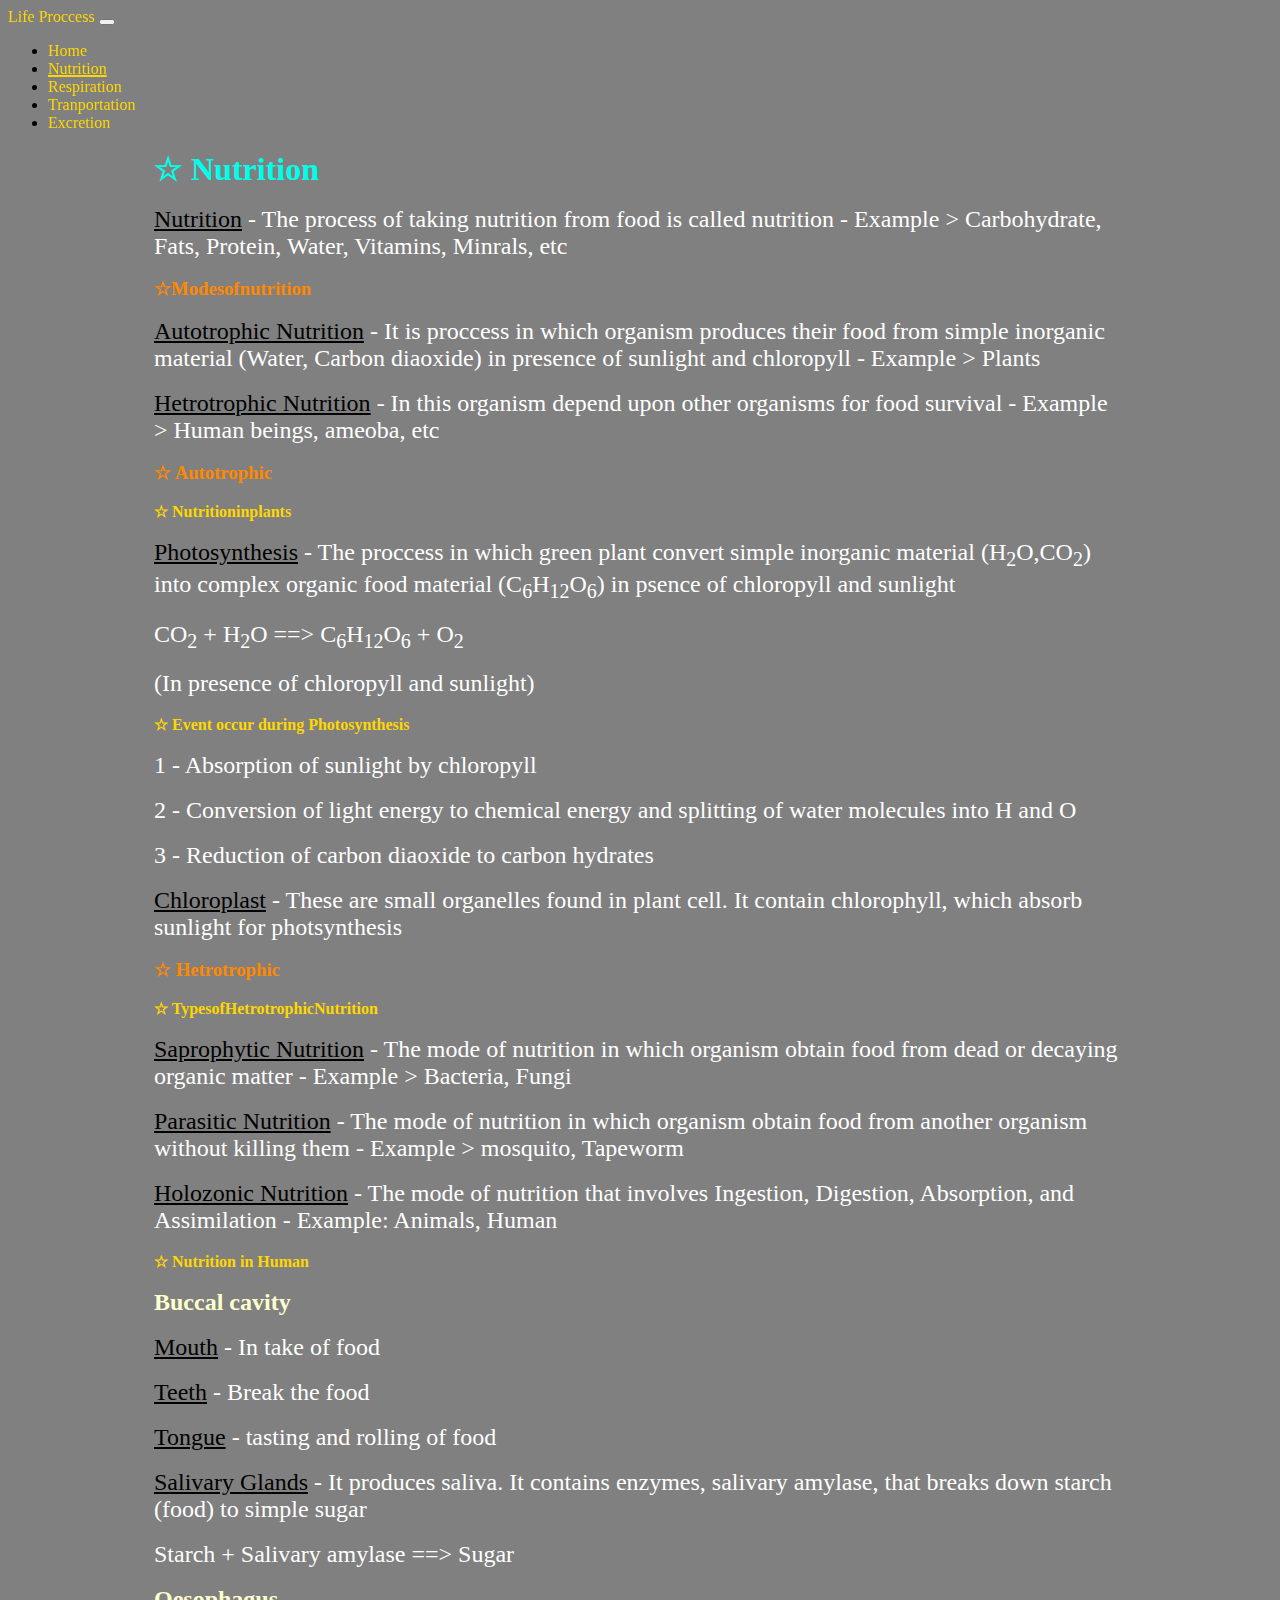
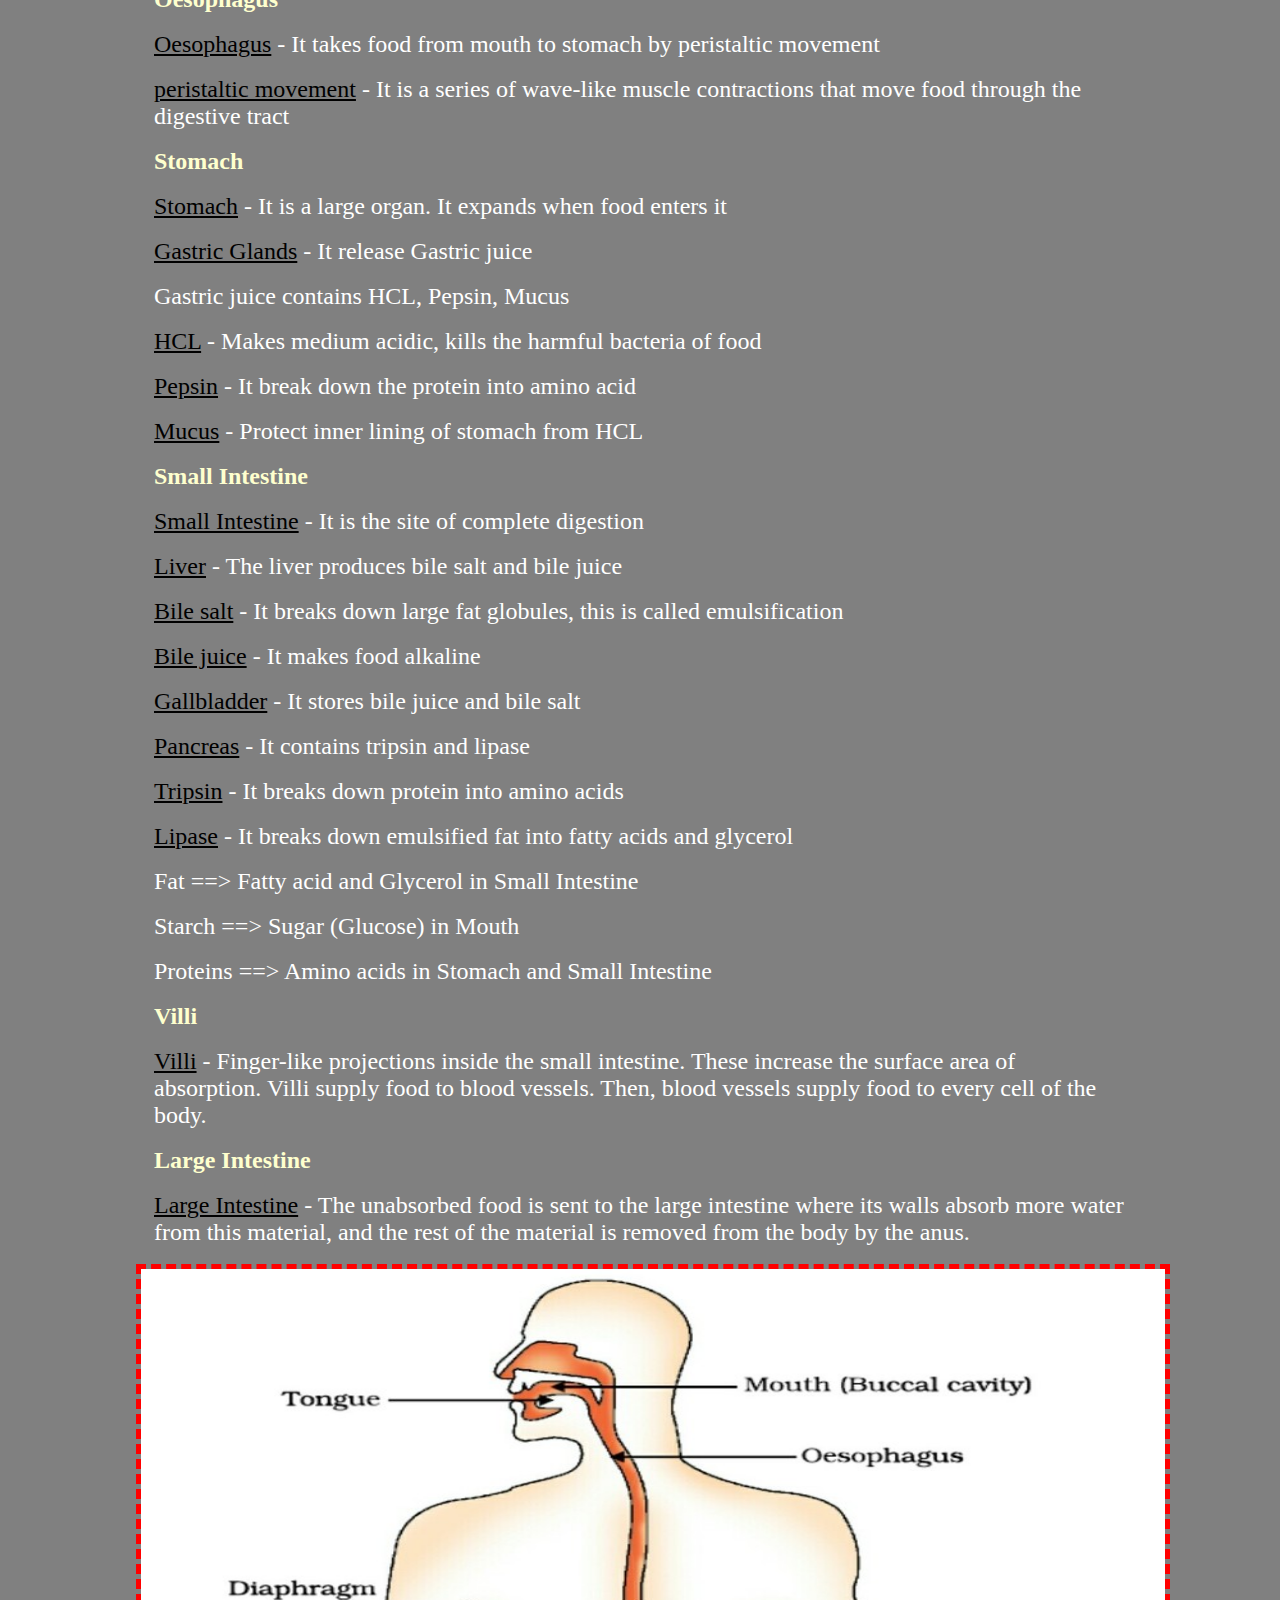
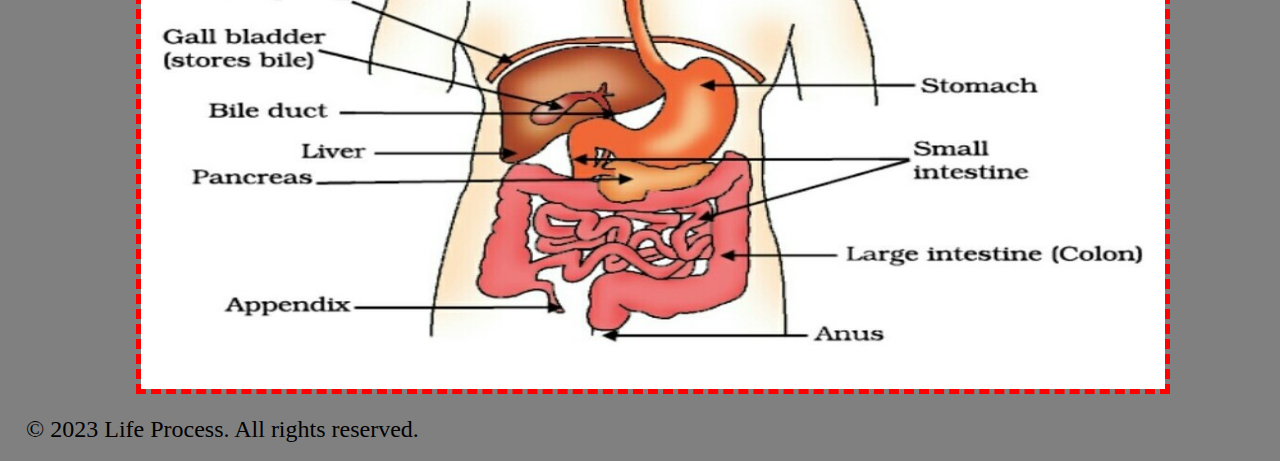
==== Nutrition.html @ 253606ab "Add files via upload" ====
<!DOCTYPE html>
<html lang="en">

<head>
    <meta charset="UTF-8">
    <meta http-equiv="X-UA-Compatible" content="IE=edge">
    <meta name="viewport" content="width=device-width,initial-scale=1.0">
    <link href="https://cdn.jsdelivr.net/npm/bootstrap@5.3.0/dist/css/bootstrap.min.css" rel="stylesheet"
        integrity="sha384-9ndCyUaIbzAi2FUVXJi0CjmCapSmO7SnpJef0486qhLnuZ2cdeRhO02iuK6FUUVM" crossorigin="anonymous">
    <link rel="stylesheet" href="css/style.css">
    <link rel="icon" href="img/favicon.ico">
    <title>LifeProccess</title>
</head>

<body>

    <!--navbar-->

    <div class="nav~" style="position:sticky; top:0; z-index:5;">
        <nav class="navbar navbar-expand-lg bg-dark navbar-dark">
            <div class="container-fluid">
                <a class="navbar-brand" href="index.html">Life Proccess</a>
                <button class="navbar-toggler" type="button" data-bs-toggle="collapse"
                    data-bs-target="#navbarSupportedContent" aria-controls="navbarSupportedContent"
                    aria-expanded="false" aria-label="Toggle navigation">
                    <span class="navbar-toggler-icon"></span>
                </button>
                <div class="collapse navbar-collapse" id="navbarSupportedContent">
                    <ul class="navbar-nav me-auto mb-2mb-lg-0">
                        <li class="nav-item">
                            <a class="nav-link active Home" aria-current="page" href="index.html">Home</a>
                        </li>
                        <li class="nav-item">
                            <a class="nav-link active Nutrition current" aria-current="page" href="Nutrition.html">Nutrition</a>
                        </li>
                        <li class="nav-item">
                            <a class="nav-link active Respiration" aria-current="page"
                                href="Repiration.html">Respiration</a>
                        </li>
                        <li class="nav-item">
                            <a class="nav-link active Tranportation" aria-current="page"
                                href="Transportation.html">Tranportation</a>
                        </li>
                        <li class="nav-item">
                            <a class="nav-link active Excretion" aria-current="page" href="Excretion.html">Excretion</a>
                        </li>
                    </ul>
                </div>
            </div>
        </nav>
    </div>

    <!--Info-->

    <div class="info">

        <h1>☆ Nutrition</h1>

        <p><u>Nutrition</u> - The process of taking nutrition from food is called nutrition - Example >
            Carbohydrate, Fats, Protein, Water, Vitamins, Minrals, etc</p>

        <h3>☆Modesofnutrition</h3>

        <p><u>Autotrophic Nutrition</u> - It is proccess in which organism produces their food from simple inorganic
            material
            (Water, Carbon diaoxide) in presence of sunlight and chloropyll - Example > Plants</p>

        <p><u>Hetrotrophic Nutrition</u> - In this organism depend upon other organisms for food survival - Example >
            Human
            beings, ameoba, etc</p>

        <h3>☆ Autotrophic</h3>

        <h4>☆ Nutritioninplants</h4>

        <p><u>Photosynthesis</u> - The proccess in which green plant convert simple inorganic material
            (H<sub>2</sub>O,CO<sub>2</sub>) into complex organic food material
            (C<sub>6</sub>H<sub>12</sub>O<sub>6</sub>) in
            psence of chloropyll and sunlight</p>

        <p>CO<sub>2</sub> + H<sub>2</sub>O ==> C<sub>6</sub>H<sub>12</sub>O<sub>6</sub> + O<sub>2</sub></p>

        <p>(In presence of chloropyll and sunlight)</p>

        <h4>☆ Event occur during Photosynthesis</h4>

        <p>1 - Absorption of sunlight by chloropyll</p>

        <p>2 - Conversion of light energy to chemical energy and splitting of water molecules into H and O</p>

        <p>3 - Reduction of carbon diaoxide to carbon hydrates</p>

        <p><u>Chloroplast</u> - These are small organelles found in plant cell. It contain chlorophyll, which absorb
            sunlight for photsynthesis</p>


        <h3>☆ Hetrotrophic</h3>

        <h4>☆ TypesofHetrotrophicNutrition</h4>

        <p><u>Saprophytic Nutrition</u> - The mode of nutrition in which organism obtain food from dead or decaying
            organic matter - Example > Bacteria, Fungi</p>

        <p><u>Parasitic Nutrition</u> - The mode of nutrition in which organism obtain food from another organism without
            killing them - Example > mosquito, Tapeworm</p>

        <p><u>Holozonic Nutrition</u> - The mode of nutrition that involves Ingestion, Digestion, Absorption, and
            Assimilation - Example: Animals, Human</p>

        <h4>☆ Nutrition in Human</h4>
        <p><b>Buccal cavity</b></p>
        <p><u>Mouth</u> - In take of food</p>
        <p><u>Teeth</u> - Break the food</p>
        <p><u>Tongue</u> - tasting and rolling of food</p>
        <p><u>Salivary Glands</u> - It produces saliva. It contains enzymes, salivary amylase, that breaks down starch
            (food) to simple sugar</p>
        <p>Starch + Salivary amylase ==> Sugar</p>

        <p><b>Oesophagus</b></p>
        <p><u>Oesophagus</u> - It takes food from mouth to stomach by peristaltic movement</p>
        <p><u>peristaltic movement</u> - It is a series of wave-like muscle contractions that move food through the digestive tract</p>

        <p><b>Stomach</b></p>
        <p><u>Stomach</u> - It is a large organ. It expands when food enters it</p>
        <p><u>Gastric Glands</u> - It release Gastric juice</p>
        <p>Gastric juice contains HCL, Pepsin, Mucus</p>
        <p><u>HCL</u> - Makes medium acidic, kills the harmful bacteria of food</p>
        <p><u>Pepsin</u> - It break down the protein into amino acid</p>
        <p><u>Mucus</u> - Protect inner lining of stomach from HCL</p>

        <p><b>Small Intestine</b></p>
        <p><u>Small Intestine</u> - It is the site of complete digestion</p>
        <p><u>Liver</u> - The liver produces bile salt and bile juice</p>
        <p><u>Bile salt</u> - It breaks down large fat globules, this is called emulsification</p>
        <p><u>Bile juice</u> - It makes food alkaline</p>
        <p><u>Gallbladder</u> - It stores bile juice and bile salt</p>
        <p><u>Pancreas</u> - It contains tripsin and lipase</p>
        <p><u>Tripsin</u> - It breaks down protein into amino acids</p>
        <p><u>Lipase</u> - It breaks down emulsified fat into fatty acids and glycerol</p>
        <p>Fat ==> Fatty acid and Glycerol in Small Intestine</p>
        <p>Starch ==> Sugar (Glucose) in Mouth</p>
        <p>Proteins ==> Amino acids in Stomach and Small Intestine</p>
        <p><b>Villi</b></p>
        <p><u>Villi</u> - Finger-like projections inside the small intestine. These increase the surface area of
            absorption. Villi supply food to blood vessels. Then, blood vessels supply food to every cell of the body.
        </p>
        <p><b>Large Intestine</b></p>
        <p><u>Large Intestine</u> - The unabsorbed food is sent to the large intestine where its walls absorb more water
            from this material, and the rest of the material is removed from the body by the anus.</p>

        <img src="img/digestive_system.jpg" alt="Image Didn't load😟">
    </div>

    <!--Footer-->

    <footer class="bg-dark text-white text-center p-2">
        <p>&copy; 2023 Life Process. All rights reserved.</p>
    </footer>

    <!--JavaScript-->
    <div>
        <script src="https://cdn.jsdelivr.net/npm/@popperjs/core@2.11.8/dist/umd/popper.min.js"
            integrity="sha384-I7E8VVD/ismYTF4hNIPjVp/Zjvgyol6VFvRkX/vR+Vc4jQkC+hVqc2pM8ODewa9r" crossorigin="anonymous">
            </script>
        <script src="https://cdn.jsdelivr.net/npm/bootstrap@5.3.0/dist/js/bootstrap.min.js"
            integrity="sha384-fbbOQedDUMZZ5KreZpsbe1LCZPVmfTnH7ois6mU1QK+m14rQ1l2bGBq41eYeM/fS" crossorigin="anonymous">
            </script>
    </div>

</body>

</html>
---- css/style.css ----
body {
    background-color: gray;
}

img {
    border: 5px red dashed;
    width: 80vw;
    height: 80vh;
}

a {
    text-decoration: none;
    color: gold;
}

::-webkit-scrollbar {
    width: 12px;
}

::-webkit-scrollbar-track-piece {
    background-color: rgb(93, 167, 167);
}

::-webkit-scrollbar-thumb {
    background-color: rgb(255, 255, 255);
    border-radius: 10px;
    transition: all5sease-in-out1s;
}

::-webkit-scrollbar-thumb:hover {
    background-color: rgb(137, 182, 91);
}

::-webkit-progress-bar {
    background-color: red;
    height: 10px;
    width: 100vw;
}

.imp {
    width: 85vw;
}

.info {
    color: rgb(255, 255, 255);
    text-align: left;
    margin: 0 10vw 2vh 10vw;
}

b {
    color: rgb(254, 255, 206);
}

u {
    color: rgb(0, 0, 0);
}

p {
    font-size: x-large;
    margin: 2vh;
}

.current {
    text-decoration: underline gold 2px;
}

h1 {
    color: rgb(0, 255, 234);
    margin: 2vh;
}

h2 {
    color: gold;
    margin: 2vh;
}

h3 {
    color: rgb(255, 136, 0);
    margin: 2vh;
}

h4 {
    color: gold;
    margin: 2vh;
}
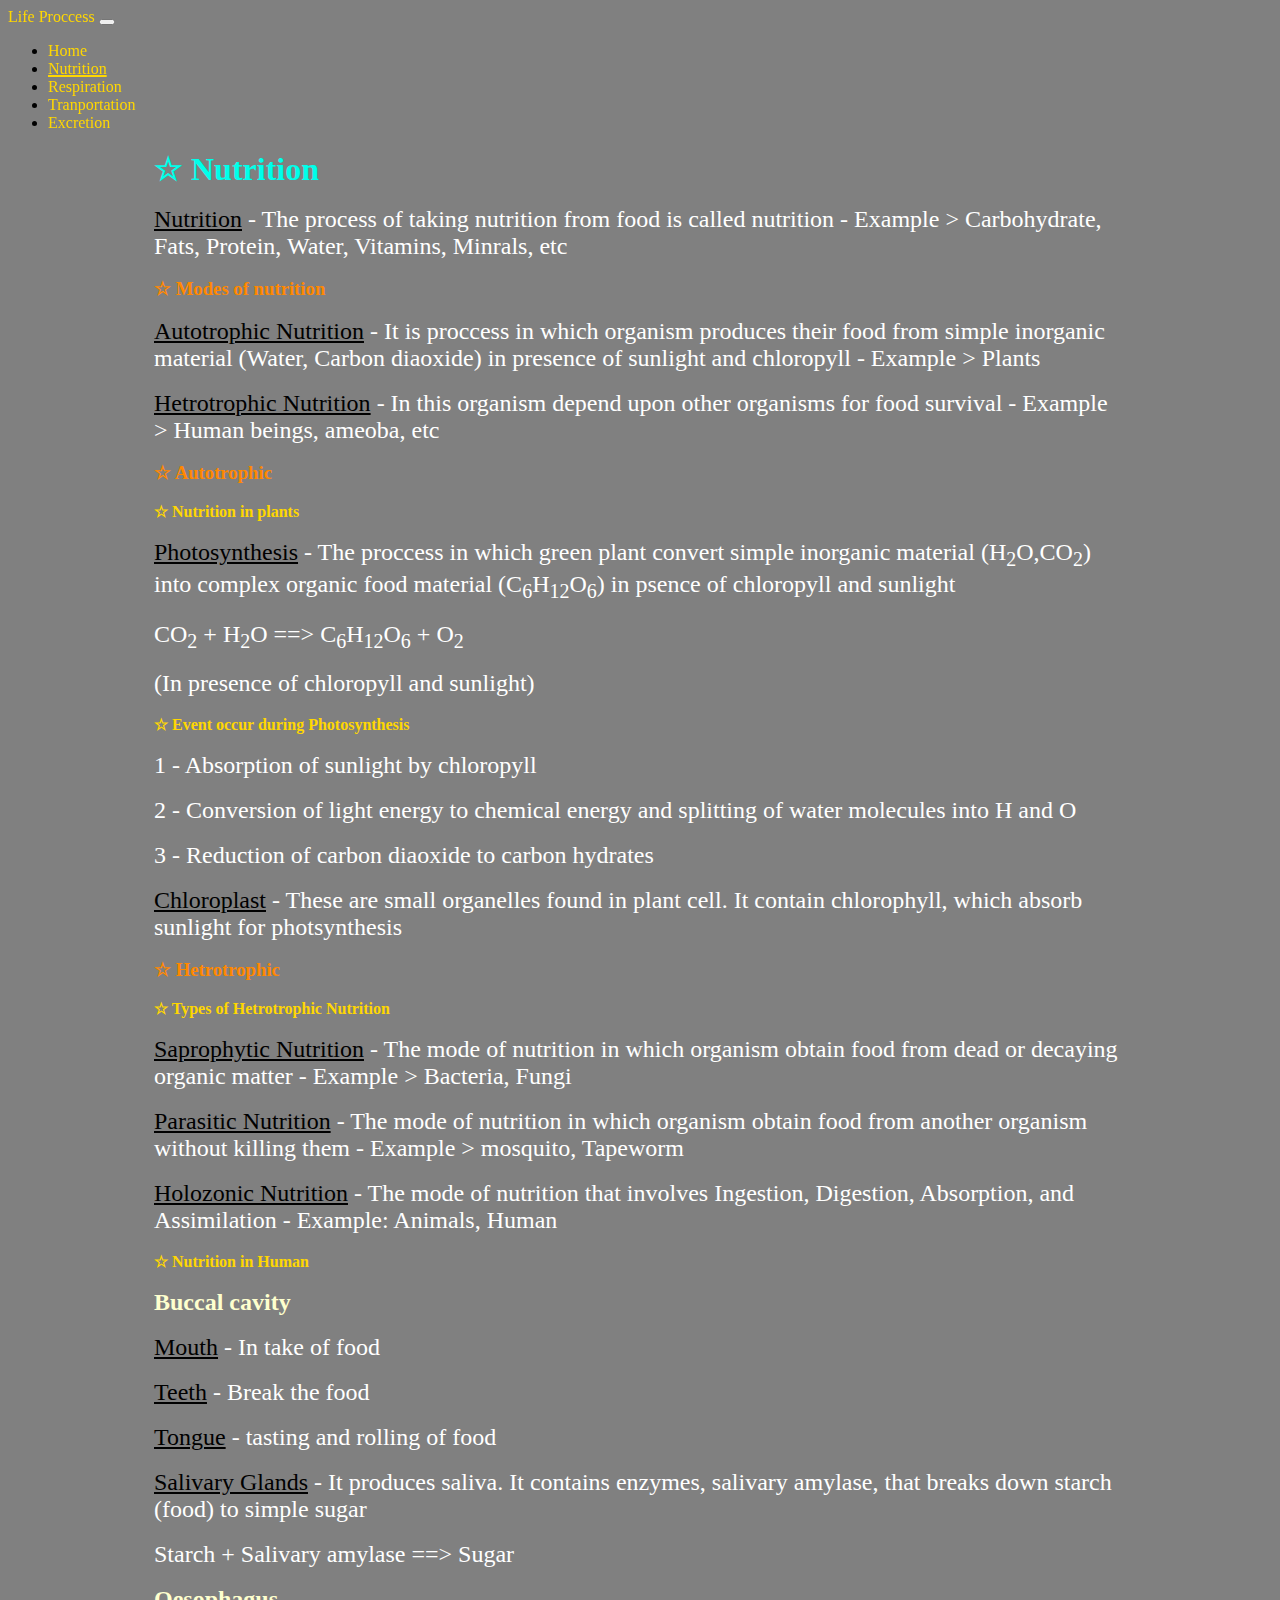
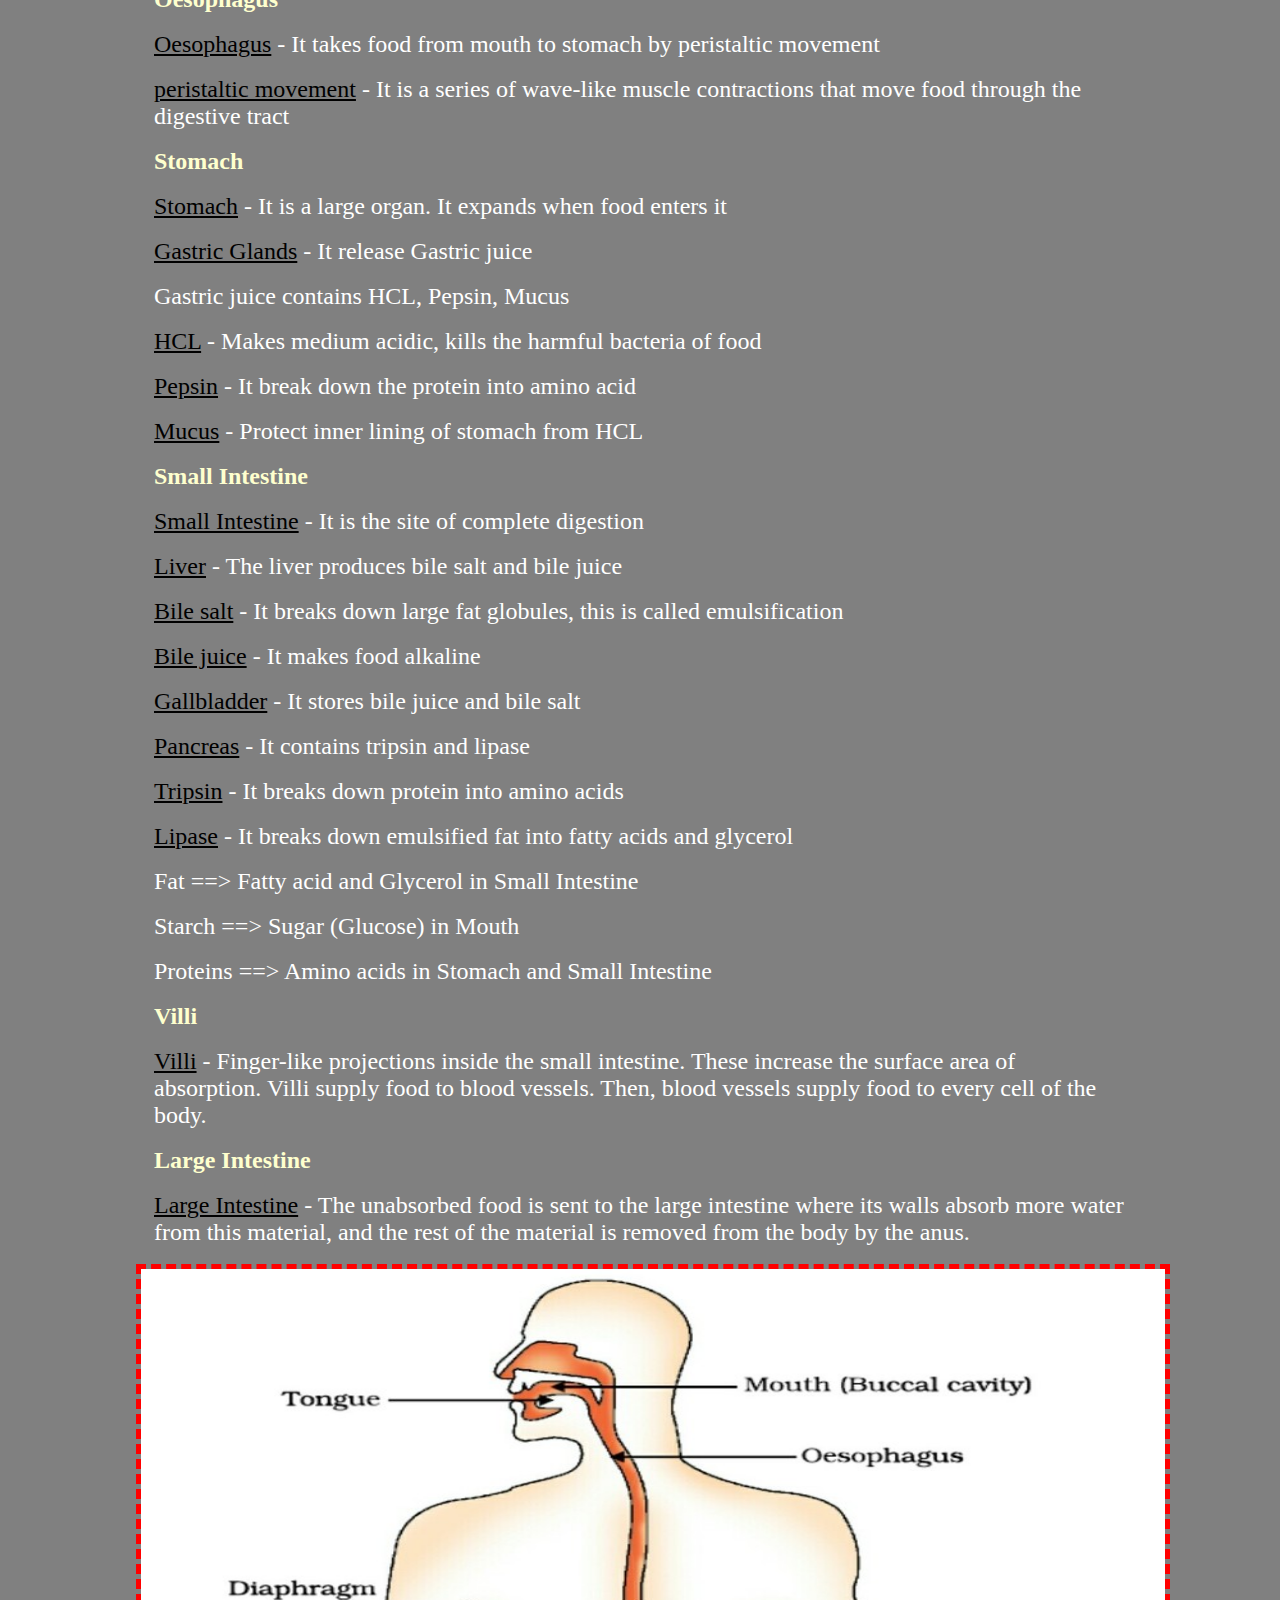
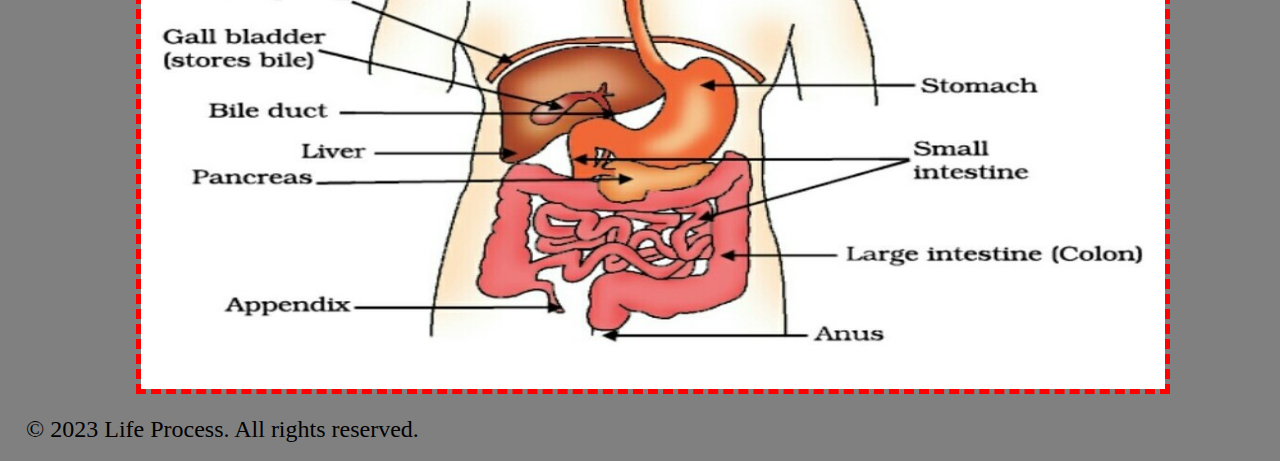
==== commit e92c06ff: "Nutrition.html" ====
--- a/Nutrition.html
+++ b/Nutrition.html
@@ -59,7 +59,7 @@
         <p><u>Nutrition</u> - The process of taking nutrition from food is called nutrition - Example >
             Carbohydrate, Fats, Protein, Water, Vitamins, Minrals, etc</p>
 
-        <h3>☆Modesofnutrition</h3>
+        <h3>☆ Modes of nutrition</h3>
 
         <p><u>Autotrophic Nutrition</u> - It is proccess in which organism produces their food from simple inorganic
             material
@@ -71,7 +71,7 @@
 
         <h3>☆ Autotrophic</h3>
 
-        <h4>☆ Nutritioninplants</h4>
+        <h4>☆ Nutrition in plants</h4>
 
         <p><u>Photosynthesis</u> - The proccess in which green plant convert simple inorganic material
             (H<sub>2</sub>O,CO<sub>2</sub>) into complex organic food material
@@ -96,7 +96,7 @@
 
         <h3>☆ Hetrotrophic</h3>
 
-        <h4>☆ TypesofHetrotrophicNutrition</h4>
+        <h4>☆ Types of Hetrotrophic Nutrition</h4>
 
         <p><u>Saprophytic Nutrition</u> - The mode of nutrition in which organism obtain food from dead or decaying
             organic matter - Example > Bacteria, Fungi</p>
@@ -169,4 +169,4 @@
 
 </body>
 
-</html>+</html>
